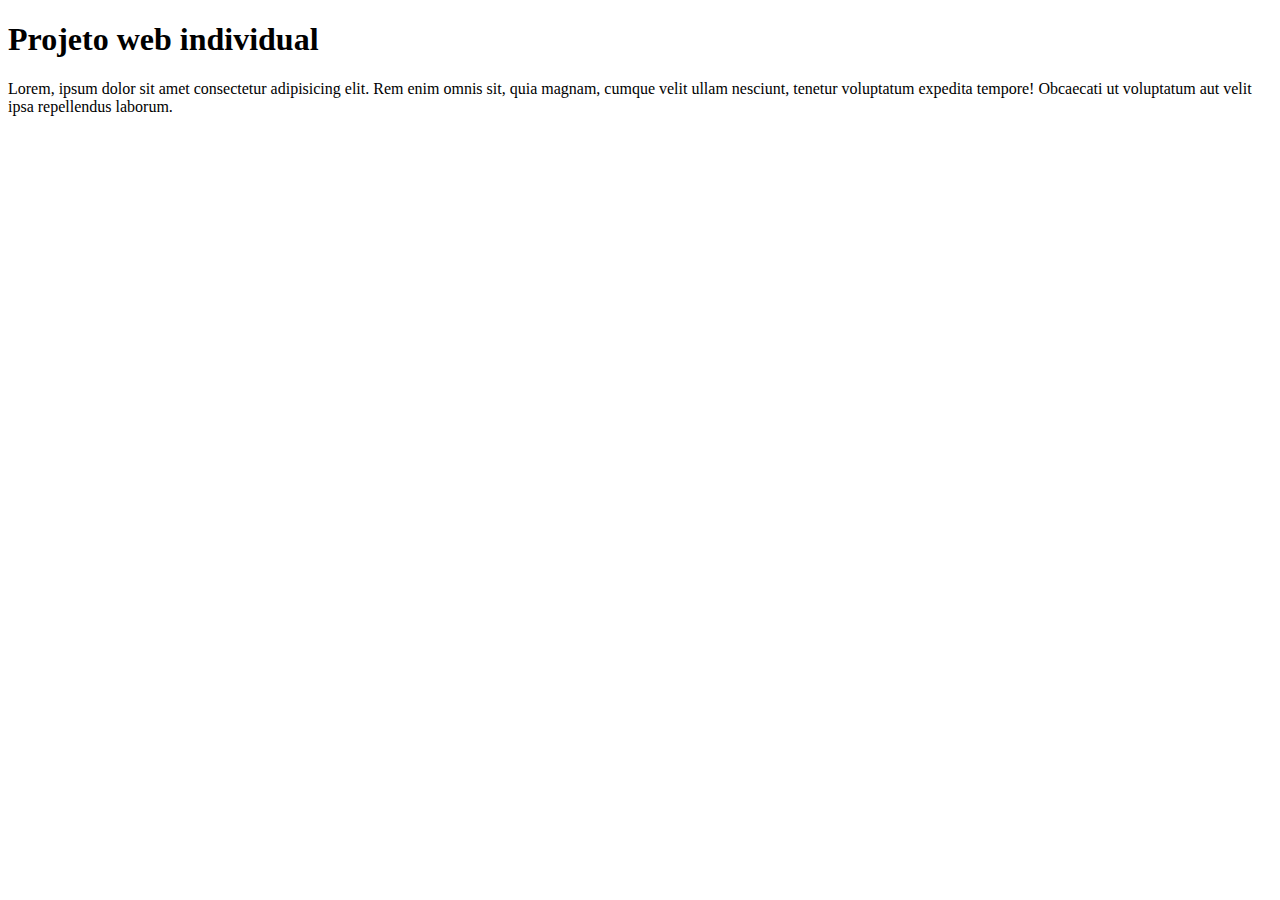
==== index.html @ da224f13 "Adicionando index html" ====
<!DOCTYPE html>
<html lang="en">
<head>
    <meta charset="UTF-8">
    <meta http-equiv="X-UA-Compatible" content="IE=edge">
    <meta name="viewport" content="width=device-width, initial-scale=1.0">
    <title>Document</title>
</head>
<body>
    <h1>Projeto  web individual</h1>
    
    <p>Lorem, ipsum dolor sit amet consectetur adipisicing elit. Rem enim omnis sit, quia magnam, cumque velit ullam nesciunt, tenetur voluptatum expedita tempore! Obcaecati ut voluptatum aut velit ipsa repellendus laborum.</p>
</body>
</html>
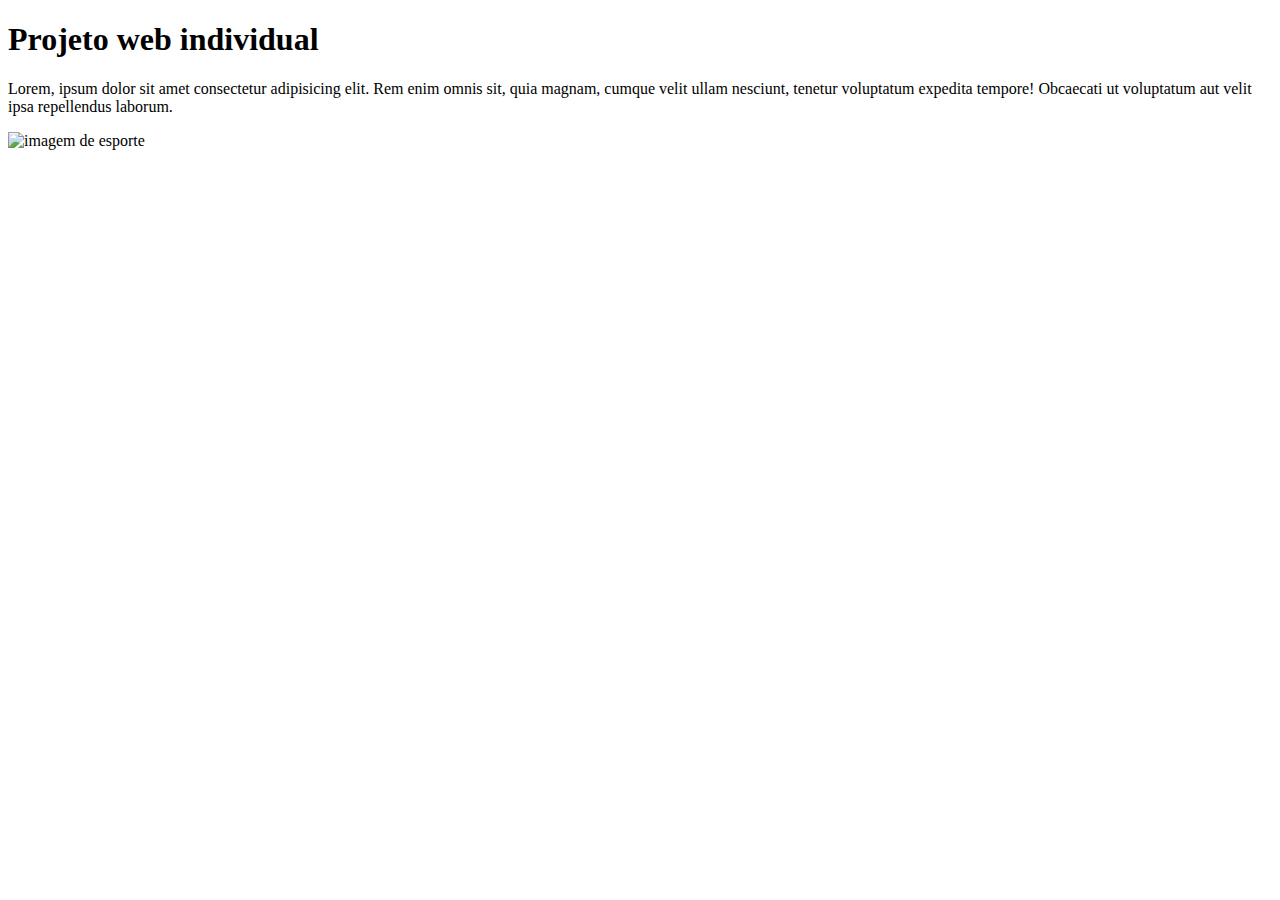
==== commit fe6dca3b: "Adicionando imagem e icon" ====
--- a/index.html
+++ b/index.html
@@ -4,11 +4,15 @@
     <meta charset="UTF-8">
     <meta http-equiv="X-UA-Compatible" content="IE=edge">
     <meta name="viewport" content="width=device-width, initial-scale=1.0">
-    <title>Document</title>
+
+   <link rel="shortcut icon" href="../Projeto individual web/imagens/logo_html5_icon.png" type="image/x-icon">
+    <title>Projeto Web</title>
 </head>
 <body>
     <h1>Projeto  web individual</h1>
     
     <p>Lorem, ipsum dolor sit amet consectetur adipisicing elit. Rem enim omnis sit, quia magnam, cumque velit ullam nesciunt, tenetur voluptatum expedita tempore! Obcaecati ut voluptatum aut velit ipsa repellendus laborum.</p>
+
+    <img src="../Projeto individual web/imagens/esporte.jpg" alt="imagem de esporte">
 </body>
 </html>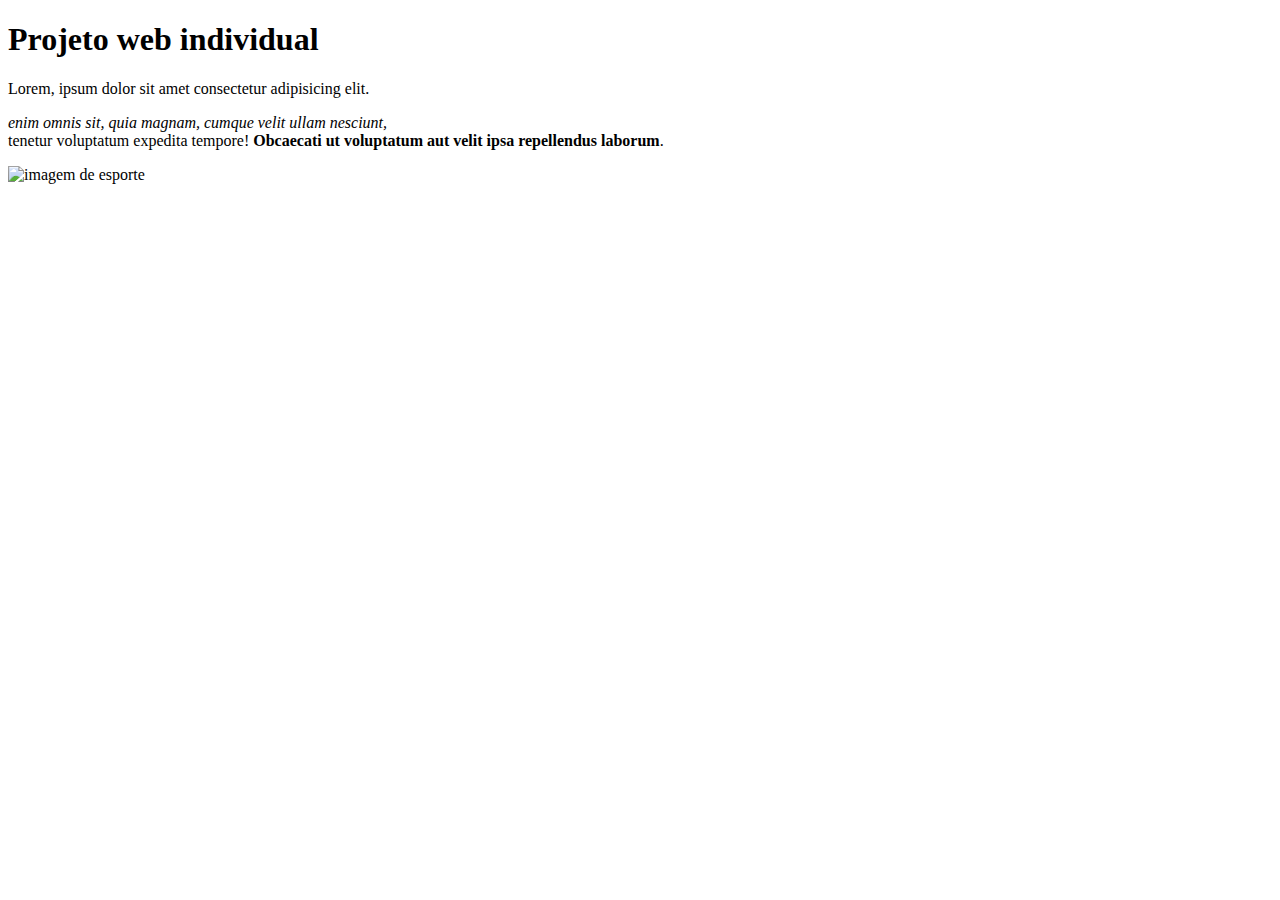
==== commit e2d69f76: "adicionando titulos e macadores" ====
--- a/index.html
+++ b/index.html
@@ -11,7 +11,7 @@
 <body>
     <h1>Projeto  web individual</h1>
     
-    <p>Lorem, ipsum dolor sit amet consectetur adipisicing elit. Rem enim omnis sit, quia magnam, cumque velit ullam nesciunt, tenetur voluptatum expedita tempore! Obcaecati ut voluptatum aut velit ipsa repellendus laborum.</p>
+    <p>Lorem, ipsum dolor sit amet consectetur adipisicing elit. <address>enim omnis sit, quia magnam, cumque velit ullam nesciunt,</address>  tenetur voluptatum expedita tempore! <strong>Obcaecati ut voluptatum aut velit ipsa repellendus laborum</strong>.</p>
 
     <img src="../Projeto individual web/imagens/esporte.jpg" alt="imagem de esporte">
 </body>
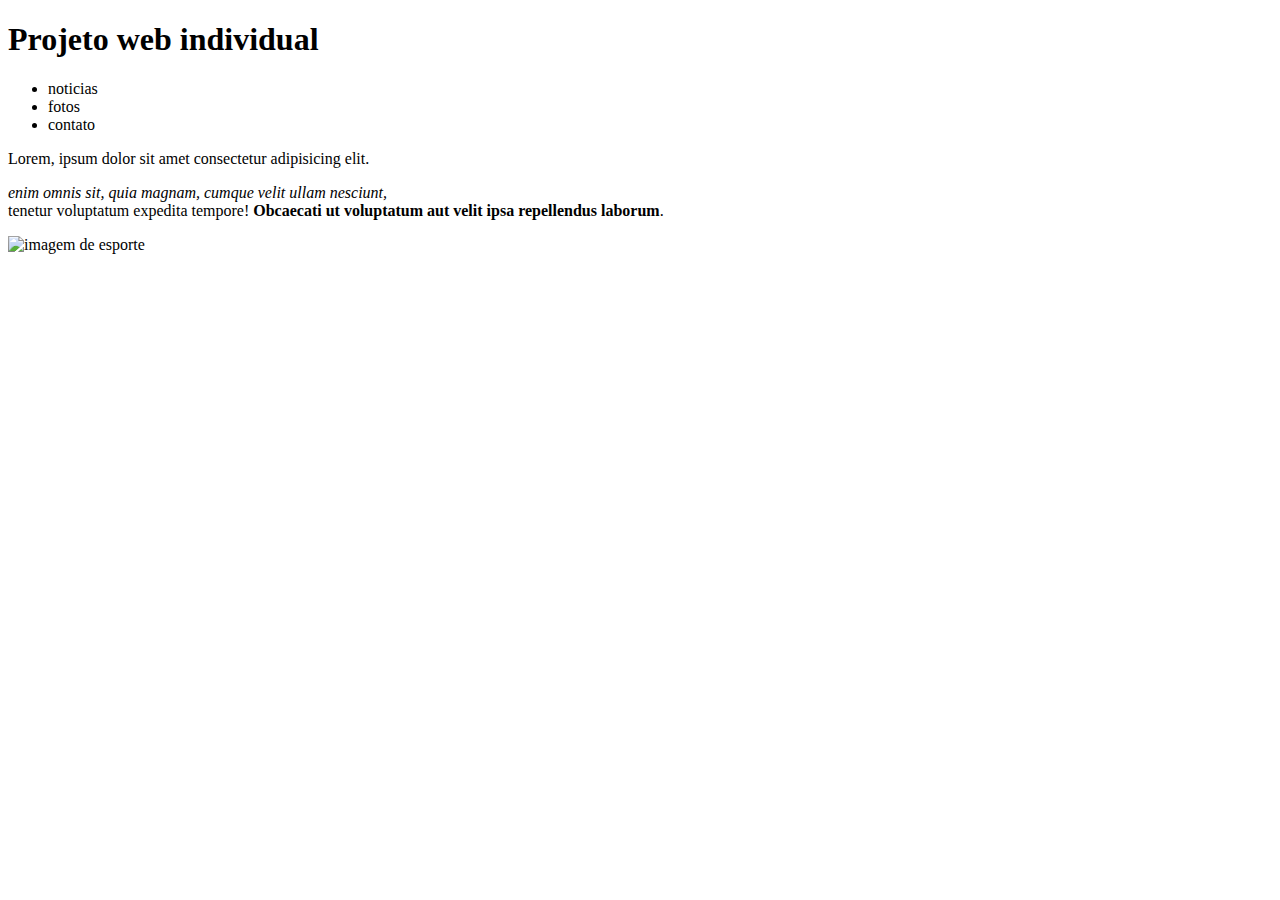
==== commit 63ac33b1: "Adicionando listas" ====
--- a/index.html
+++ b/index.html
@@ -11,6 +11,13 @@
 <body>
     <h1>Projeto  web individual</h1>
     
+    <ul>
+        <li>noticias</li>
+        <li>fotos</li>
+        <li>contato</li>
+    </ul>
+    
+    
     <p>Lorem, ipsum dolor sit amet consectetur adipisicing elit. <address>enim omnis sit, quia magnam, cumque velit ullam nesciunt,</address>  tenetur voluptatum expedita tempore! <strong>Obcaecati ut voluptatum aut velit ipsa repellendus laborum</strong>.</p>
 
     <img src="../Projeto individual web/imagens/esporte.jpg" alt="imagem de esporte">
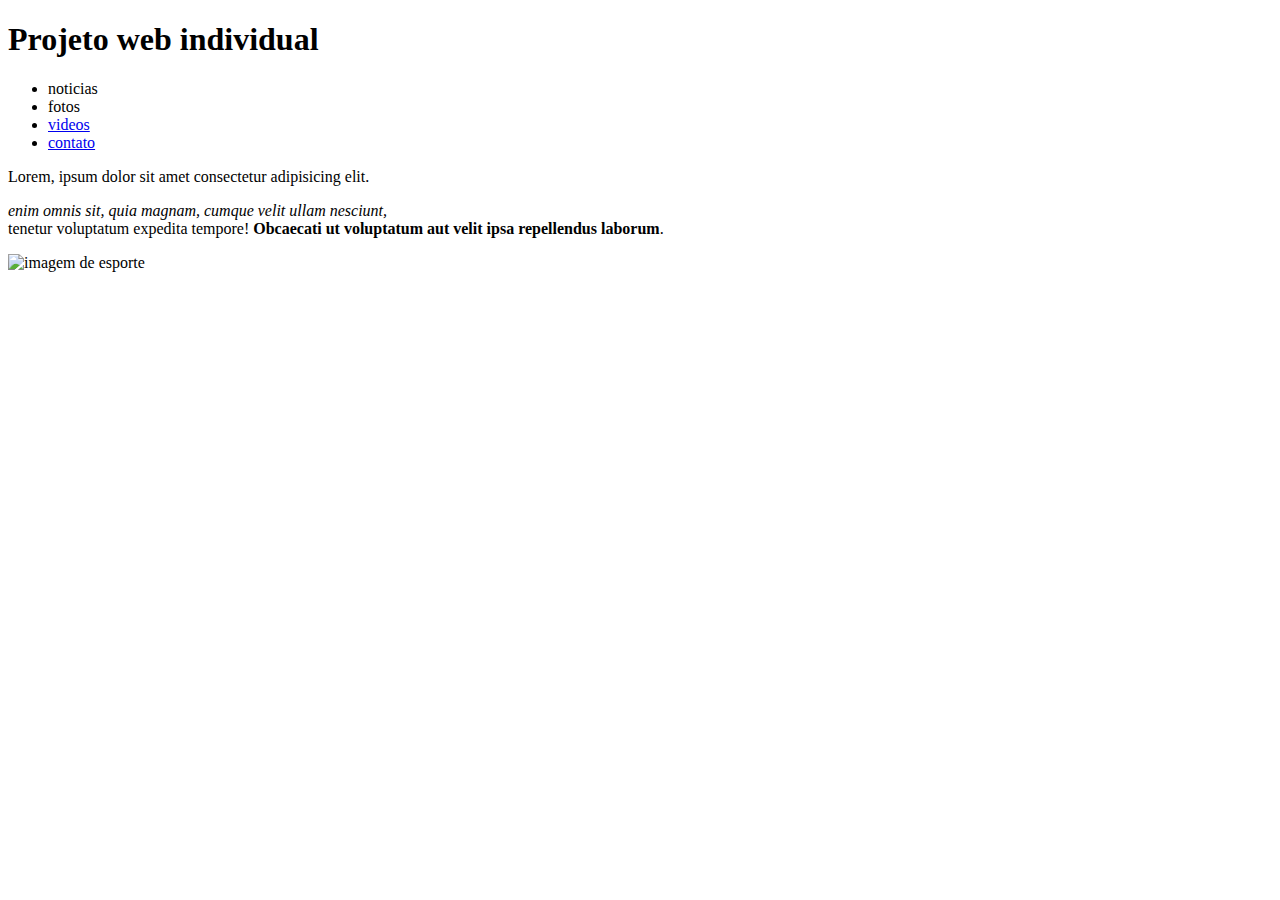
==== commit 90db77fe: "adicionando links e videos" ====
--- a/index.html
+++ b/index.html
@@ -14,7 +14,8 @@
     <ul>
         <li>noticias</li>
         <li>fotos</li>
-        <li>contato</li>
+            <li><a href="videos.html">videos</a></li>
+            <li><a href="contato.html">contato</a></li>
     </ul>
     
     
@@ -22,4 +23,4 @@
 
     <img src="../Projeto individual web/imagens/esporte.jpg" alt="imagem de esporte">
 </body>
-</html>+</html>
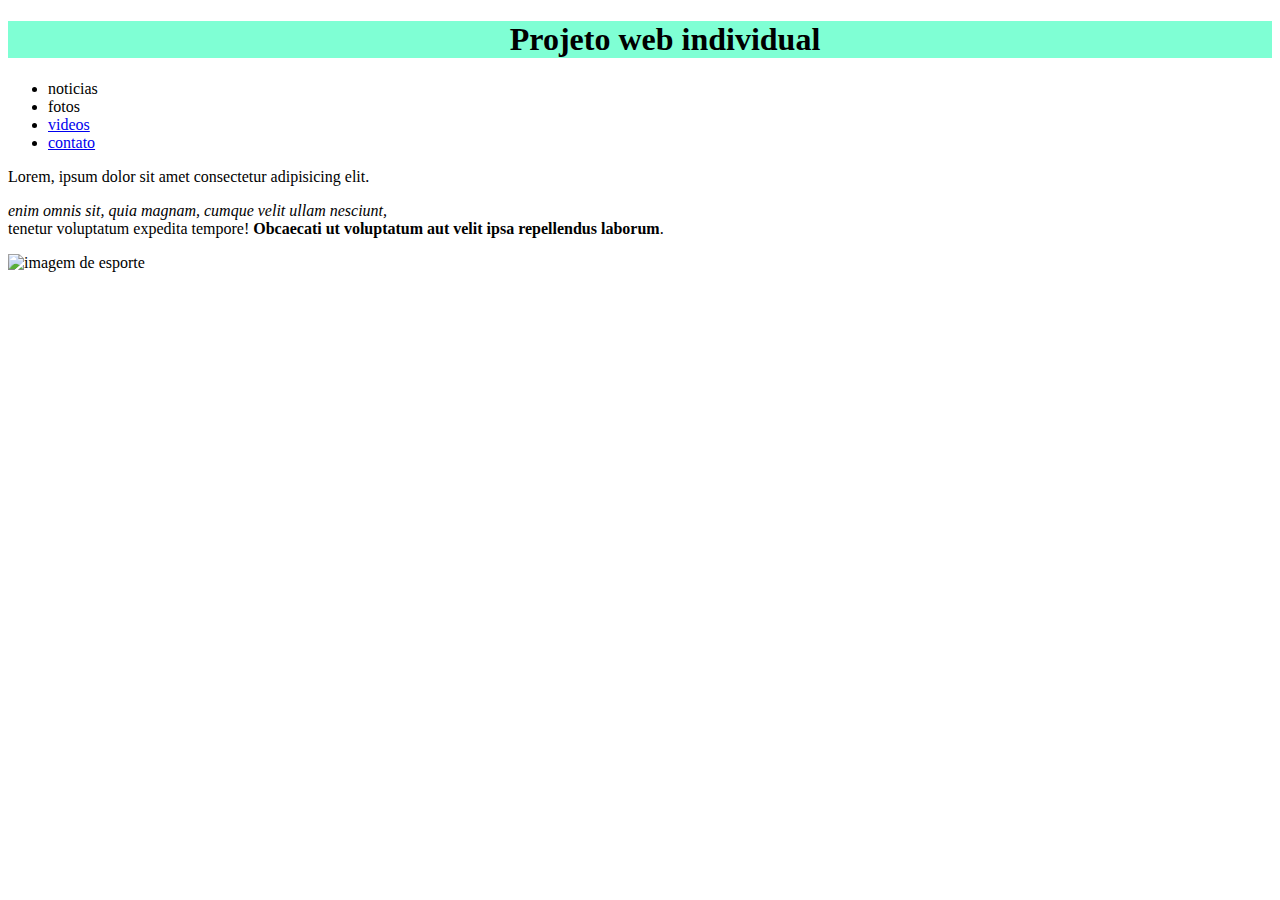
==== commit b787f8a6: "adicionando css" ====
--- a/index.html
+++ b/index.html
@@ -24,3 +24,12 @@
     <img src="../Projeto individual web/imagens/esporte.jpg" alt="imagem de esporte">
 </body>
 </html>
+
+
+<style>
+    h1{
+        text-align: center;
+        text-indent: 50px;
+        background-color: aquamarine;
+    }
+</style>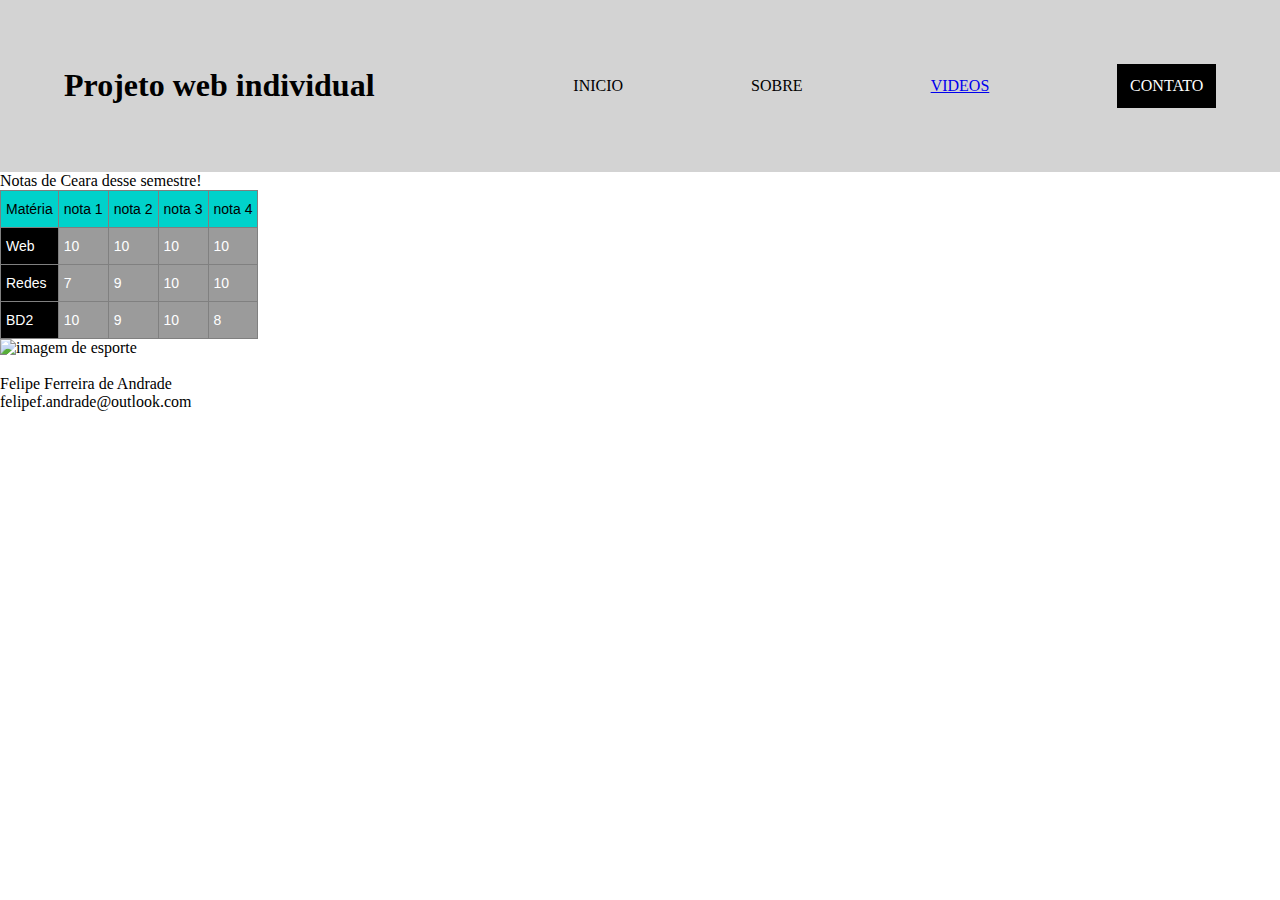
==== commit be98075e: "Adicionando tabela" ====
--- a/index.html
+++ b/index.html
@@ -7,29 +7,69 @@
 
    <link rel="shortcut icon" href="../Projeto individual web/imagens/logo_html5_icon.png" type="image/x-icon">
     <title>Projeto Web</title>
+    <link rel="stylesheet" href="style.css">
 </head>
 <body>
-    <h1>Projeto  web individual</h1>
+    <header>
+        <nav>
+           
+        <h1>Projeto  web individual</h1>
+
+           <ul>
+               <li>INICIO</li>
+               <li>SOBRE</li>
+               <li><a href="videos.html">VIDEOS</a></li>
+               <li>CONTATO</li>
+           </ul>
+        </nav>
+       </header>
     
-    <ul>
-        <li>noticias</li>
-        <li>fotos</li>
-            <li><a href="videos.html">videos</a></li>
-            <li><a href="contato.html">contato</a></li>
-    </ul>
+    <main>
+        <p>Notas de Ceara desse semestre!</p>
+        <table class="tg">
+            <thead>
+              <tr>
+                <th class="tg-item">Matéria</th>
+                <th class="tg-item">nota 1</th>
+                <th class="tg-item">nota 2</th>
+                <th class="tg-item">nota 3</th>
+                <th class="tg-item">nota 4</th>
+              </tr>
+            </thead>
+            <tbody>
+              <tr>
+                <td class="tg-syad">Web</td>
+                <td class="tg-munk">10</td>
+                <td class="tg-munk">10</td>
+                <td class="tg-munk">10</td>
+                <td class="tg-munk">10</td>
+              </tr>
+              <tr>
+                <td class="tg-syad">Redes</td>
+                <td class="tg-munk">7</td>
+                <td class="tg-munk">9</td>
+                <td class="tg-munk">10</td>
+                <td class="tg-munk">10</td>
+              </tr>
+              <tr>
+                <td class="tg-syad">BD2</td>
+                <td class="tg-munk">10</td>
+                <td class="tg-munk">9</td>
+                <td class="tg-munk">10</td>
+                <td class="tg-munk">8</td>
+              </tr>
+            </tbody>
+            </table>
+    </main>
+
+    <img src="../Projeto individual web/imagens/esporte.jpg" alt="imagem de esporte">
+
     
     
-    <p>Lorem, ipsum dolor sit amet consectetur adipisicing elit. <address>enim omnis sit, quia magnam, cumque velit ullam nesciunt,</address>  tenetur voluptatum expedita tempore! <strong>Obcaecati ut voluptatum aut velit ipsa repellendus laborum</strong>.</p>
-
-    <img src="../Projeto individual web/imagens/esporte.jpg" alt="imagem de esporte">
+        <footer>
+            <br>
+            <p>Felipe Ferreira de Andrade</p>
+            <p>felipef.andrade@outlook.com</p>
+        </footer>
 </body>
 </html>
-
-
-<style>
-    h1{
-        text-align: center;
-        text-indent: 50px;
-        background-color: aquamarine;
-    }
-</style>--- a/style.css
+++ b/style.css
@@ -0,0 +1,38 @@
+
+*{
+    margin: 0;   /* serve para tirar os espaços das beiradas*/
+}
+
+header {
+    padding: 4rem;
+    background: lightgray;
+}
+
+nav{
+    display: flex;  /* isso faz que um elemnto fique um atras do outro*/
+    justify-content: space-between;  /* isso faz que fique nas estremidades*/
+    align-items: center;  /*faz que os elementos fique no centro  */
+}
+
+ul{
+    display: flex; /* faz com que ul seja uma caixa flex e que um elemnto fique um atras do outro*/
+    list-style: none;  /* tira as bolinhas da lista*/
+    align-items: center;  /*faz que os elementos fique no centro  */
+    gap: 8rem;  /*faz uma separação entre os lementos*/
+}
+
+ul li:last-child{
+    background: black;
+    color: white;
+    padding: .8rem;
+}
+
+
+.tg  {border-collapse:collapse;border-spacing:0;}
+.tg td{border-color:black;border-style:solid;border-width:1px;font-family:Arial, sans-serif;font-size:14px;
+  overflow:hidden;padding:10px 5px;word-break:normal;}
+.tg th{border-color:black;border-style:solid;border-width:1px;font-family:Arial, sans-serif;font-size:14px;
+  font-weight:normal;overflow:hidden;padding:10px 5px;word-break:normal;}
+.tg .tg-syad{background-color:#000000;border-color:inherit;color:#ffffff;text-align:left;vertical-align:top}
+.tg .tg-item{background-color:#00d2cb;border-color:inherit;text-align:left;vertical-align:top}
+.tg .tg-munk{background-color:#9b9b9b;border-color:inherit;color:#ffffff;text-align:left;vertical-align:top}
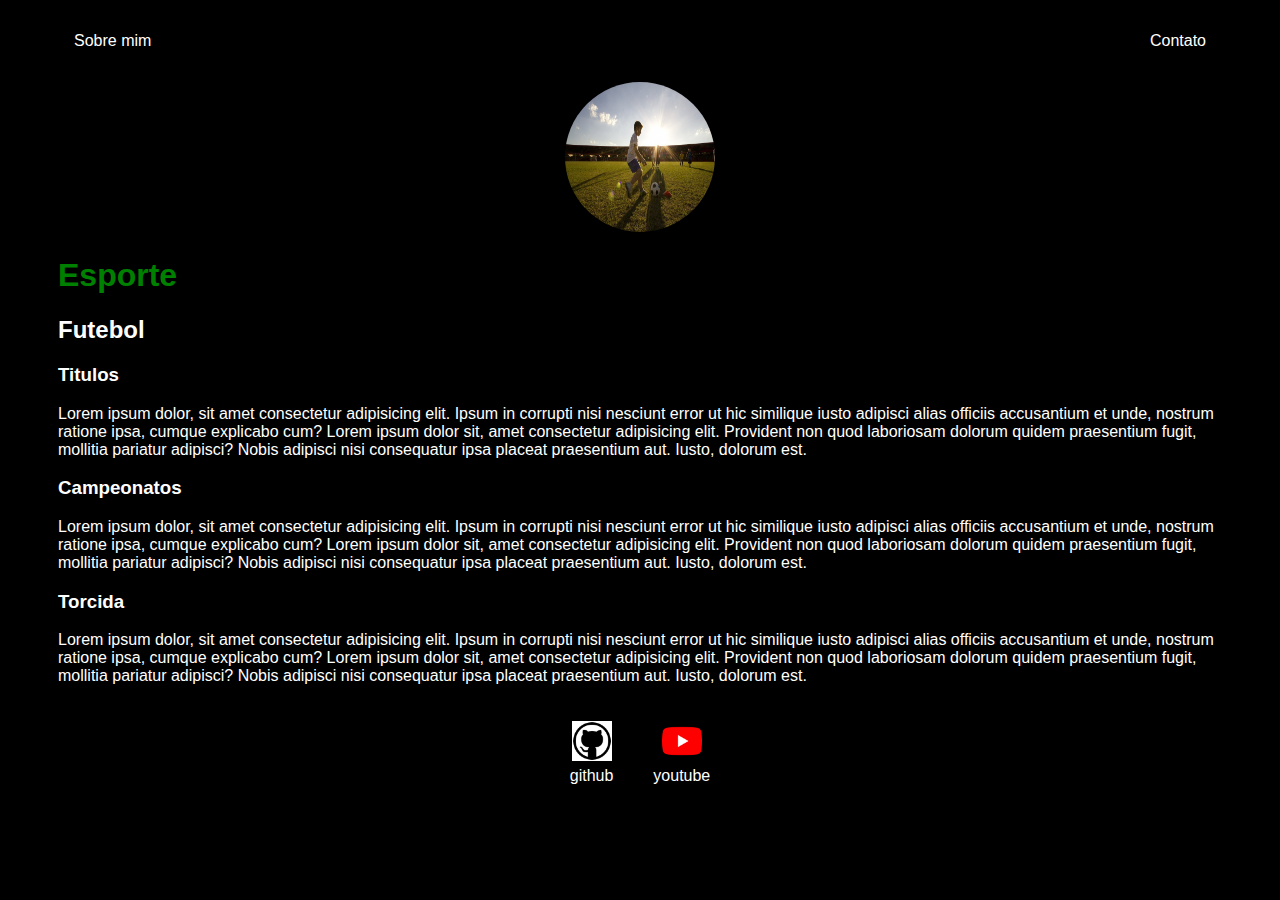
==== commit 9d250f82: "melhorias" ====
--- a/index.html
+++ b/index.html
@@ -10,66 +10,64 @@
     <link rel="stylesheet" href="style.css">
 </head>
 <body>
+
+  <div class="container">
+
+
+    <nav>
+      <ul>
+        <li>
+          <a href="info.html"> Sobre mim</a>
+        </li>
+      
+        <li>
+          <a href="contato.html">Contato</a>
+        </li>
+      </ul>
+    </nav>
     <header>
-        <nav>
-           
-        <h1>Projeto  web individual</h1>
+      <div class="center">
+        <img src="./imagens/esporte.jpg" alt="">
+      </div>
+      <h1>Esporte</h1>
+      <h2>Futebol</h2>
+    </header>
 
-           <ul>
-               <li>INICIO</li>
-               <li>SOBRE</li>
-               <li><a href="videos.html">VIDEOS</a></li>
-               <li>CONTATO</li>
-           </ul>
-        </nav>
-       </header>
-    
     <main>
-        <p>Notas de Ceara desse semestre!</p>
-        <table class="tg">
-            <thead>
-              <tr>
-                <th class="tg-item">Matéria</th>
-                <th class="tg-item">nota 1</th>
-                <th class="tg-item">nota 2</th>
-                <th class="tg-item">nota 3</th>
-                <th class="tg-item">nota 4</th>
-              </tr>
-            </thead>
-            <tbody>
-              <tr>
-                <td class="tg-syad">Web</td>
-                <td class="tg-munk">10</td>
-                <td class="tg-munk">10</td>
-                <td class="tg-munk">10</td>
-                <td class="tg-munk">10</td>
-              </tr>
-              <tr>
-                <td class="tg-syad">Redes</td>
-                <td class="tg-munk">7</td>
-                <td class="tg-munk">9</td>
-                <td class="tg-munk">10</td>
-                <td class="tg-munk">10</td>
-              </tr>
-              <tr>
-                <td class="tg-syad">BD2</td>
-                <td class="tg-munk">10</td>
-                <td class="tg-munk">9</td>
-                <td class="tg-munk">10</td>
-                <td class="tg-munk">8</td>
-              </tr>
-            </tbody>
-            </table>
+      <section>
+        <h3>Titulos</h3>
+        <p>
+          Lorem ipsum dolor, sit amet consectetur adipisicing elit. Ipsum in corrupti nisi nesciunt error ut hic similique iusto adipisci alias officiis accusantium et unde, nostrum ratione ipsa, cumque explicabo cum?
+          Lorem ipsum dolor sit, amet consectetur adipisicing elit. Provident non quod laboriosam dolorum quidem praesentium fugit, mollitia pariatur adipisci? Nobis adipisci nisi consequatur ipsa placeat praesentium aut. Iusto, dolorum est.
+        </p>
+      </section>
+      <section>
+        <h3>Campeonatos</h3>
+        <p>
+          Lorem ipsum dolor, sit amet consectetur adipisicing elit. Ipsum in corrupti nisi nesciunt error ut hic similique iusto adipisci alias officiis accusantium et unde, nostrum ratione ipsa, cumque explicabo cum?
+          Lorem ipsum dolor sit, amet consectetur adipisicing elit. Provident non quod laboriosam dolorum quidem praesentium fugit, mollitia pariatur adipisci? Nobis adipisci nisi consequatur ipsa placeat praesentium aut. Iusto, dolorum est.
+        </p>
+      </section>
+      <section>
+        <h3>Torcida</h3>
+        <p>
+          Lorem ipsum dolor, sit amet consectetur adipisicing elit. Ipsum in corrupti nisi nesciunt error ut hic similique iusto adipisci alias officiis accusantium et unde, nostrum ratione ipsa, cumque explicabo cum?
+          Lorem ipsum dolor sit, amet consectetur adipisicing elit. Provident non quod laboriosam dolorum quidem praesentium fugit, mollitia pariatur adipisci? Nobis adipisci nisi consequatur ipsa placeat praesentium aut. Iusto, dolorum est.
+        </p>
+      </section>
     </main>
 
-    <img src="../Projeto individual web/imagens/esporte.jpg" alt="imagem de esporte">
+      <footer>
+        <a href="https://github.com/" target="_blank">
+          <img src="./imagens/github.png" alt="">
+          <p>github</p>
+        </a>
 
-    
-    
-        <footer>
-            <br>
-            <p>Felipe Ferreira de Andrade</p>
-            <p>felipef.andrade@outlook.com</p>
-        </footer>
+        <a href="https://www.youtube.com/" target="_blank">
+          <img src="./imagens/youtube.png" alt="">
+          <p>youtube</p>
+        </a>
+      </footer>
+  </div>
 </body>
 </html>
--- a/style.css
+++ b/style.css
@@ -1,38 +1,59 @@
-
-*{
-    margin: 0;   /* serve para tirar os espaços das beiradas*/
-}
-
-header {
-    padding: 4rem;
-    background: lightgray;
-}
-
-nav{
-    display: flex;  /* isso faz que um elemnto fique um atras do outro*/
-    justify-content: space-between;  /* isso faz que fique nas estremidades*/
-    align-items: center;  /*faz que os elementos fique no centro  */
+body{
+    color: white;
+    background-color: black;
+    font-family: Arial, Helvetica, sans-serif;
 }
 
 ul{
-    display: flex; /* faz com que ul seja uma caixa flex e que um elemnto fique um atras do outro*/
-    list-style: none;  /* tira as bolinhas da lista*/
-    align-items: center;  /*faz que os elementos fique no centro  */
-    gap: 8rem;  /*faz uma separação entre os lementos*/
+    display: flex;
+    justify-content: space-between;
+    list-style-type: none;
+    align-items: center;
+    padding: 16px;
 }
 
-ul li:last-child{
-    background: black;
+a{
     color: white;
-    padding: .8rem;
+    text-decoration: none;
 }
 
+header img{
+    width: 150px;
+    height: 150px;
+    border-radius: 50%;
+}
 
-.tg  {border-collapse:collapse;border-spacing:0;}
-.tg td{border-color:black;border-style:solid;border-width:1px;font-family:Arial, sans-serif;font-size:14px;
-  overflow:hidden;padding:10px 5px;word-break:normal;}
-.tg th{border-color:black;border-style:solid;border-width:1px;font-family:Arial, sans-serif;font-size:14px;
-  font-weight:normal;overflow:hidden;padding:10px 5px;word-break:normal;}
-.tg .tg-syad{background-color:#000000;border-color:inherit;color:#ffffff;text-align:left;vertical-align:top}
-.tg .tg-item{background-color:#00d2cb;border-color:inherit;text-align:left;vertical-align:top}
-.tg .tg-munk{background-color:#9b9b9b;border-color:inherit;color:#ffffff;text-align:left;vertical-align:top}
+.center{
+    text-align: center;
+}
+
+h1{
+    color: green;
+}
+
+footer img{
+    width: 40px;
+    height: 40px;
+}
+
+footer{
+    display: flex;
+    justify-content: center;
+}
+
+footer a {
+    margin: 20px;
+    text-align: center;
+}
+
+footer p{
+    margin-top: 2px;
+}
+
+.container{
+    padding: 0px 50px;
+}
+
+nav a:hover{
+    color: green;
+}